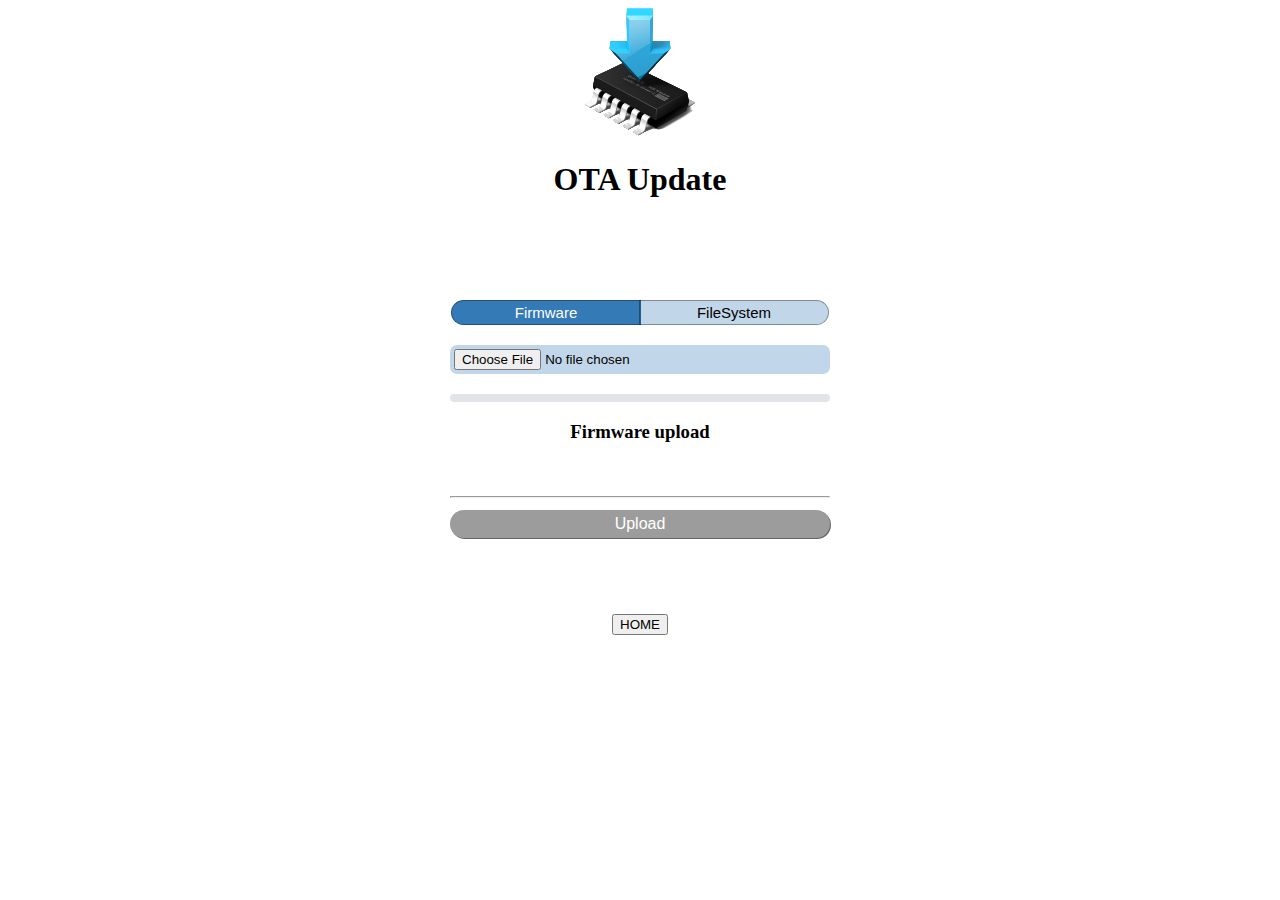
==== NFC-SPOOLS-ESP32/data/my_ota.html @ 0fa03f52 "agginte nuove pagine per OTA" ====
<!DOCTYPE html>
<html lang="en">
<head>
    <meta charset="UTF-8">
    <title>Upload OTA data</title>
    <link rel="stylesheet" type="text/css" href="style_ota.css">
</head>
<body>
    <div><img src="firmware-icon.png"></div>
<div id="overlay"></div>
<div class="footer-desc"></div>

<div class="tile-container">
    <div class="title-image"></div>
    <h1>OTA Update</h1>
</div>

<div class="container">

    <form enctype="multipart/form-data" class="form-container" id="upload_form" method="post">
        <div id="switch-container">
            <button class="button-o left selected" id="firmware-button" type="button">Firmware</button>
            <button class="button-o right" id="filesystem-button" type="button">FileSystem</button>
        </div>

        <input accept='.bin,.bin.gz' class="input-file" id="file1" name='firmware' type="file"><br>
        <div class="progress">
            <span class="progress-bar" id="progressBar" style="width: 0%"></span>
        </div>
        <div class="additional-info">
            <h3 id="status">Firmware upload</h3>
            <p id="loaded_n_total"></p>
        </div>
        <hr/>
        <button id="button-send" class="button-send" type="submit" disabled>Upload</button>
    </form>
</div>
<div class="container">
    <a href="/"><button class="button-off" allign ="center"  name="function" value="read">HOME</button></a>
</div>
<script src="/script_ota.js"></script>
</body>
</html>
---- NFC-SPOOLS-ESP32/data/style_ota.css ----
* {
    box-sizing: border-box;
}
body {
    text-align: center;
    min-width: 360px;
}
.button-send {
    width: 100%;
    display: inline-block;
    padding: 5px 55px;
    font-size: 16px;
    cursor: pointer;
    text-align: center;
    text-decoration: none;
    outline: none;
    color: #fff;
    background-color: #337ab7;
    border: none;
    border-radius: 15px;
    box-shadow: 2px 2px #999;
}
.button-send:hover {
    background-color: #2e6da4
}
.button-send:active {
    background-color: #337ab7;
    box-shadow: 1px 1px #666;
    transform: translateY(4px);
}
.button-send:disabled {
    background-color: #9c9c9c;
    box-shadow: 1px 1px #666;
    transform: translateY(4px);
}
.container {
    padding-top: 80px;
    display: flex;
    justify-content: center;
}
.form-container {
    min-width: 380px;
}
.progress {
    width: 100%;
    height: 8px;
    background: #e1e4e8;
    border-radius: 4px;
    overflow: hidden;
}
.progress .progress-bar {
    display: block;
    height: 100%;
    background: linear-gradient(90deg, #ffd33d, #ea4aaa 17%, #b34bff 34%, #01feff 51%, #ffd33d 68%, #ea4aaa 85%, #b34bff);
    background-size: 300% 100%;
    -webkit-animation: progress-animation 2s linear infinite;
    animation: progress-animation 2s linear infinite;
}
.input-file {
    width: 100%;
    border: 0px transparent;
    padding: 4px 4px 4px 4px;
    margin-top: 20px;
    margin-bottom: 20px;
    border-radius: 7px;
    background-color: rgba(51, 122, 183, 0.3);
}
.additional-info {
    height: 67px;
}
@-webkit-keyframes progress-animation {
    0% {
        background-position: 100%;
    }
    100% {
        background-position: 0;
    }
}
@keyframes progress-animation {
    0% {
        background-position: 100%;
    }
    100% {
        background-position: 0;
    }
}
.tile-container {
    display: flex;
    justify-content: center;
}
.footer-desc {
    position: fixed;
    display: flex;
    bottom: 20px;
    right: 20px;
    align-items: center;
}
.footer-link {
    font-size: x-small;
    color: black;
    text-decoration: none;
    padding-left: 10px;
}
.button-o {
    cursor: pointer;
    height: 25px;
    font-size: 15px;
    background: none;
    outline: none;
    border: 1px solid rgba(0, 0, 0, 0.35);
    width: 50%;
    background: rgba(51, 122, 183, 0.3);
}
.button-o.selected {
    background-color: #337ab7;
    color: white;
}
.button-o.left {
    border-radius: 14px 0px 0px 14px;
    margin-right: -3px;
}
.button-o.right {
    border-radius: 0px 14px 14px 0px;
    margin-left: -3px;
}
#overlay {
    position: fixed; /* Sit on top of the page content */
    display: none; /* Hidden by default */
    width: 100%; /* Full width (cover the whole page) */
    height: 100%; /* Full height (cover the whole page) */
    top: 0;
    left: 0;
    right: 0;
    bottom: 0;
    background-color: rgba(0, 0, 0, 0.06); /* Black background with opacity */
    z-index: 2; /* Specify a stack order in case you're using a different order for other elements */
    cursor: pointer; /* Add a pointer on hover */
}
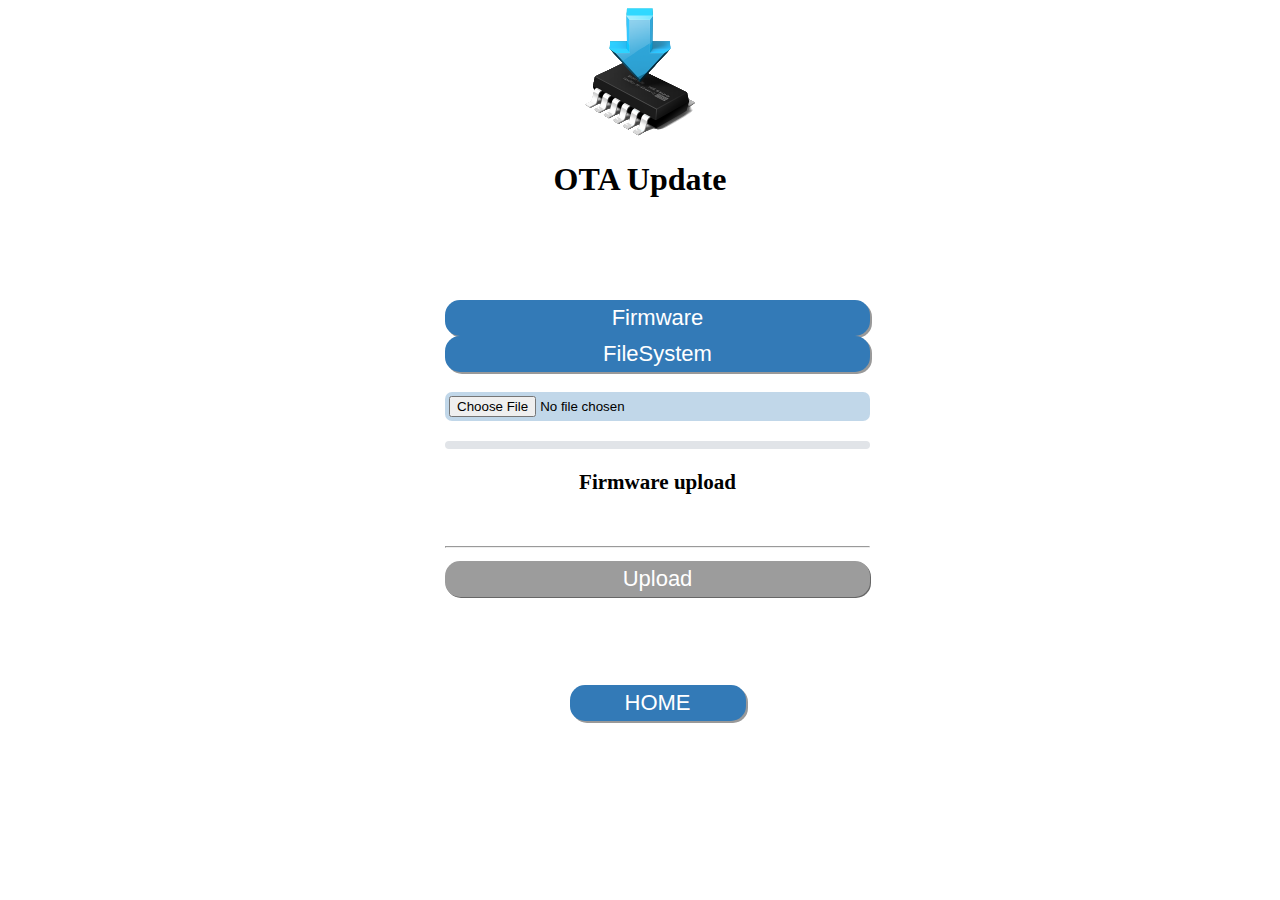
==== commit 98a62e70: "massive commit" ====
--- a/NFC-SPOOLS-ESP32/data/my_ota.html
+++ b/NFC-SPOOLS-ESP32/data/my_ota.html
@@ -19,8 +19,8 @@
 
     <form enctype="multipart/form-data" class="form-container" id="upload_form" method="post">
         <div id="switch-container">
-            <button class="button-o left selected" id="firmware-button" type="button">Firmware</button>
-            <button class="button-o right" id="filesystem-button" type="button">FileSystem</button>
+            <button class="button-send" id="firmware-button" type="button">Firmware</button>
+            <button class="button-send" id="filesystem-button" type="button">FileSystem</button>
         </div>
 
         <input accept='.bin,.bin.gz' class="input-file" id="file1" name='firmware' type="file"><br>
@@ -36,7 +36,7 @@
     </form>
 </div>
 <div class="container">
-    <a href="/"><button class="button-off" allign ="center"  name="function" value="read">HOME</button></a>
+    <a href="/"><button class="button-send" allign ="center"  name="function" value="home">HOME</button></a>
 </div>
 <script src="/script_ota.js"></script>
 </body>
--- a/NFC-SPOOLS-ESP32/data/style_ota.css
+++ b/NFC-SPOOLS-ESP32/data/style_ota.css
@@ -9,7 +9,7 @@
     width: 100%;
     display: inline-block;
     padding: 5px 55px;
-    font-size: 16px;
+    font-size: 22px;
     cursor: pointer;
     text-align: center;
     text-decoration: none;
@@ -34,6 +34,11 @@
     transform: translateY(4px);
 }
 .container {
+    display: block;
+    position: relative;
+    padding-left: 35px;
+    margin-bottom: 12px;
+    font-size: 18px;
     padding-top: 80px;
     display: flex;
     justify-content: center;
